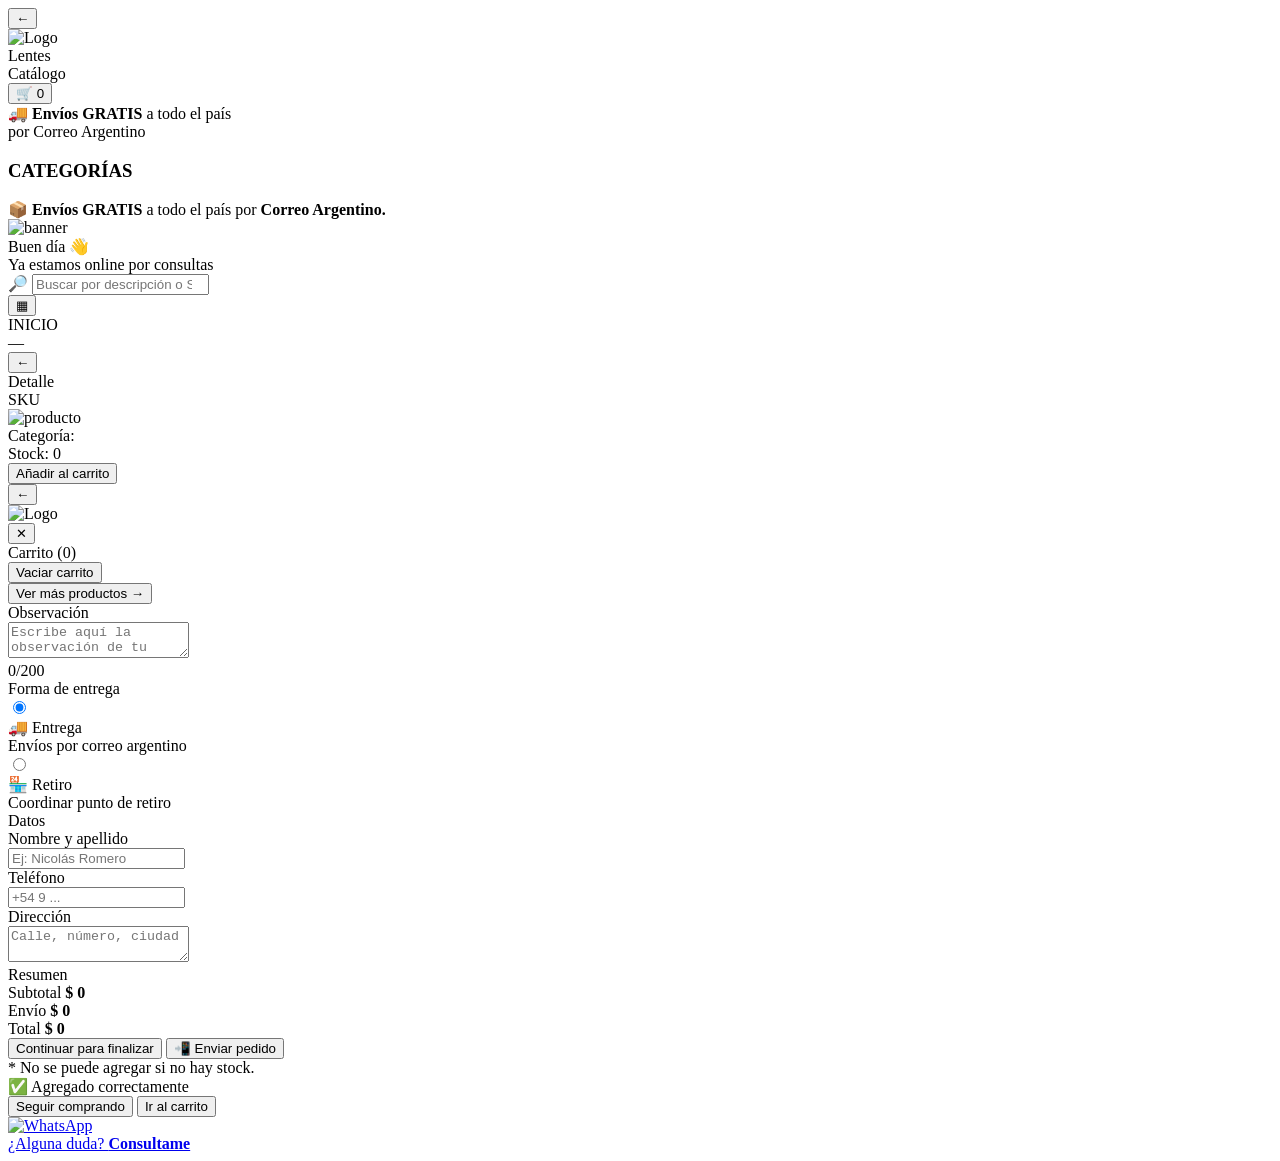
==== index.html @ fdeb0d4d "Update index.html" ====
<!doctype html>
<html lang="es">
<head>
  <meta charset="utf-8" />
  <meta name="viewport" content="width=device-width, initial-scale=1" />
  <title>Nico Romero Lentes</title>
  <link rel="icon" type="image/x-icon" href="/static/favicon.ico?v=1">
  <link rel="stylesheet" href="/static/styles.css" />
</head>
<body>
  <header class="topbar">
    <button class="icon-btn" id="btnBackTop" type="button" title="Volver" aria-label="Volver">←</button>

    <div class="brand">
      <div class="brand-logo">
	  <img src="/static/logo_NR.png" alt="Logo" class="brand-img">
	  </div>											  
      <div class="brand-text">
        <div class="brand-title">Lentes</div>
        <div class="brand-sub">Catálogo</div>
      </div>
    </div>

    <button class="icon-btn cart-btn" id="btnOpenCart" type="button" title="Carrito" aria-label="Carrito">
      🛒
      <span class="badge" id="cartBadge">0</span>
    </button>
  </header>

  <div class="layout">
    <aside class="sidebar" id="sidebar">
        <section class="card ship-card">
		<div class="ship-text">
		🚚 <b>Envíos GRATIS</b> a todo el país<br>
		por Correo Argentino
	</div>
	</section>
      <section class="card">
        <h3>CATEGORÍAS</h3>
        <div class="cat-vertical" id="catVertical"></div>
      </section>
    </aside>

    <main class="main">
      	<!--inicio sacar contacto>-->
      <section class="mobile-info" id="mobileInfo">
  <div class="mobile-info-card ship-mobile">
        <div class="mi-row">
  📦 <b>Envíos GRATIS</b> a todo el país por <b>Correo Argentino.</b>
		</div>
	  </div>
		</section>

      <section class="hero">
        <img
          class="hero-img"
          src="/static/hero.png"
          alt="banner"
        />
        <div class="hero-overlay">
          <div class="hero-title">Buen día 👋</div>
          <div class="hero-sub">Ya estamos online por consultas</div>
        </div>
      </section>

      <section class="controls">
        <div class="controls-row">
          <div class="search">
            <span class="search-ico">🔎</span>
            <input id="q" type="search" placeholder="Buscar por descripción o SKU..." />
          </div>

          <button class="icon-btn" id="btnToggleView" type="button" title="Cambiar vista" aria-label="Cambiar vista">
            <span id="viewIcon">▦</span>
          </button>
        </div>

        <div class="chips" id="chips"></div>
      </section>

      <section class="products">
        <div class="section-head">
          <div class="section-title" id="sectionTitle">INICIO</div>
          <div class="muted" id="meta">—</div>
        </div>

        <div id="grid" class="grid"></div>
        <div id="list" class="list hidden"></div>
      </section>
    </main>
  </div>

  <div class="backdrop hidden" id="backdrop"></div>
  <div class="pmodal hidden" id="pmodal" aria-hidden="true">
    <div class="pmodal-card">
      <div class="pmodal-head">
        <button class="btn ghost" id="pmClose" type="button">←</button>
        <div class="pmodal-head-mid">
          <div class="pmodal-title" id="pmTitle">Detalle</div>
          <div class="pmodal-sub" id="pmSub">SKU</div>
        </div>
        <div style="width:44px;"></div>
      </div>

      <div class="pmodal-body">
        <div class="pm-gallery">
          <div class="pm-main">
            <img id="pmImg" alt="producto" />
          </div>
          <div class="pm-thumbs" id="pmThumbs"></div>
        </div>

        <div class="pm-info">
          <div class="pm-line">
		  <span class="k">Categoría:</span>
		  <span id="pmCat"></span>
		  </div>
          <div class="pm-desc" id="pmDesc"></div>
          <div class="pm-tech-line" id="pmTech" style="display:none;">
  			<span id="pmTechText"></span>
		   </div>
          <div class="pm-row">
            <span class="pill" id="pmStockPill">Stock: 0</span>
            <span class="price" id="pmPrice"></span>
          </div>

          <button class="btn" id="pmAdd" type="button">Añadir al carrito</button>
		  <button class="wa-consult" id="pmConsult" type="button" style=display:none>
			<img src="/static/whatsapp.png" alt="WhatsApp" class="wa-btn-icon">
			Consultar por este lente
			</button>			  
          <div class="muted" id="pmHint"></div>
        </div>
      </div>
    </div>
  </div>

  <aside class="cart-drawer" id="cartDrawer" aria-hidden="true">
    <div class="cart-head">
      <button class="btn ghost" id="cartBack" type="button" aria-label="Volver">←</button>
      <div class="cart-head-mid">
        <div class="cart-logo">
			<img src="/static/logo_NR.png" alt="Logo" class="brand-img">
		</div>
      </div>
      <button class="btn ghost" id="cartClose" type="button" aria-label="Cerrar">✕</button>
    </div>

    <div class="step step-active" id="stepCart">
      <div class="cart-title-row">
        <div class="cart-title" id="cartTitle">Carrito (0)</div>
        <button class="link" id="btnClearCart" type="button">Vaciar carrito</button>
      </div>

      <div id="cartItems"></div>

      <div class="cart-links">
        <button class="link" id="btnMoreProducts" type="button">Ver más productos →</button>
      </div>

      <div class="cart-block">
        <div class="block-title">Observación</div>
        <textarea id="cartNote" maxlength="200" placeholder="Escribe aquí la observación de tu pedido"></textarea>
        <div class="note-count"><span id="noteCount">0</span>/200</div>
      </div>

      <div class="cart-block">
        <div class="block-title">Forma de entrega</div>

        <label class="radio active" id="optDelivery">
          <input type="radio" name="delivery" checked />
          <div>
            <div class="radio-title">🚚 Entrega</div>
            <div class="muted">Envíos por correo argentino</div>
          </div>
        </label>

        <label class="radio" id="optPickup">
          <input type="radio" name="delivery" />
          <div>
            <div class="radio-title">🏪 Retiro</div>
            <div class="muted">Coordinar punto de retiro</div>
          </div>
        </label>
      </div>
    </div>

    <div class="step" id="stepData">
      <div class="data-title">Datos</div>

      <div class="cart-block">
        <div class="block-title">Nombre y apellido</div>
        <input id="custName" type="text" placeholder="Ej: Nicolás Romero" />
        <div class="field-err" id="errName"></div>
      </div>

      <div class="cart-block">
        <div class="block-title">Teléfono</div>
        <input id="custPhone" type="text" placeholder="+54 9 ..." />
        <div class="field-err" id="errPhone"></div>
      </div>

      <div class="cart-block" id="addrBlock">
        <div class="block-title">Dirección</div>
        <textarea id="custAddress" placeholder="Calle, número, ciudad"></textarea>
        <div class="field-err" id="errAddress"></div>
      </div>

   <!--   <div class="cart-block">
        <div class="block-title">Método de pago</div>
        <label class="radio active" id="optPayOther">
          <input type="radio" name="pay" checked />
          <div>
            <div class="radio-title">💳 Otros</div>
            <div class="muted">Se coordina por WhatsApp</div>
          </div>
        </label>
      </div>-->

      <div class="cart-block">
        <div class="block-title">Resumen</div>
        <div id="checkoutSummary"></div>
      </div>
    </div>

    <div class="cart-footer">
      <div class="total-row">
		<span>Subtotal</span>
		<strong id="cartSubtotal">$ 0</strong>
		</div>

	<div class="total-row muted">
    <span>Envío</span>
    <strong id="cartShipping">$ 0</strong>
	</div>

	<div class="total-row">
    <span>Total</span>
    <strong id="cartTotal">$ 0</strong>
	</div>

      <button class="btn" id="btnContinue" type="button">Continuar para finalizar</button>
      <button class="btn" id="btnSend" type="button">📲 Enviar pedido</button>

      <div class="muted small">* No se puede agregar si no hay stock.</div>
    </div>
  </aside>
  <!-- inicio pop up confirma -->
<div id="addPopBackdrop" class="ap-backdrop hidden"></div>

<div id="addPop" class="ap-pop hidden" role="dialog" aria-modal="true" aria-labelledby="apTitle">
  <div class="ap-card">
    <div class="ap-title" id="apTitle">✅ Agregado correctamente</div>
    <div class="ap-sub" id="apSub"></div>

    <div class="ap-actions">
      <button id="apContinue" class="btn ap-ghost" type="button">Seguir comprando</button>
      <button id="apGoCart" class="btn ap-primary" type="button">Ir al carrito</button>
    </div>
  </div>
</div>
  <!-- fin pop up confirma -->
	    <!-- inicio what flotante -->
<a id="waFloat" class="wa-float" href="#" target="_blank" rel="noopener">
  <img src="/static/whatsappf.png" alt="WhatsApp">
  <div class="wa-bubble">¿Alguna duda? <b>Consultame</b></div>
</a>
<!-- fin what flotante -->
  <script src="/static/app.js"></script>
</body>
</html>
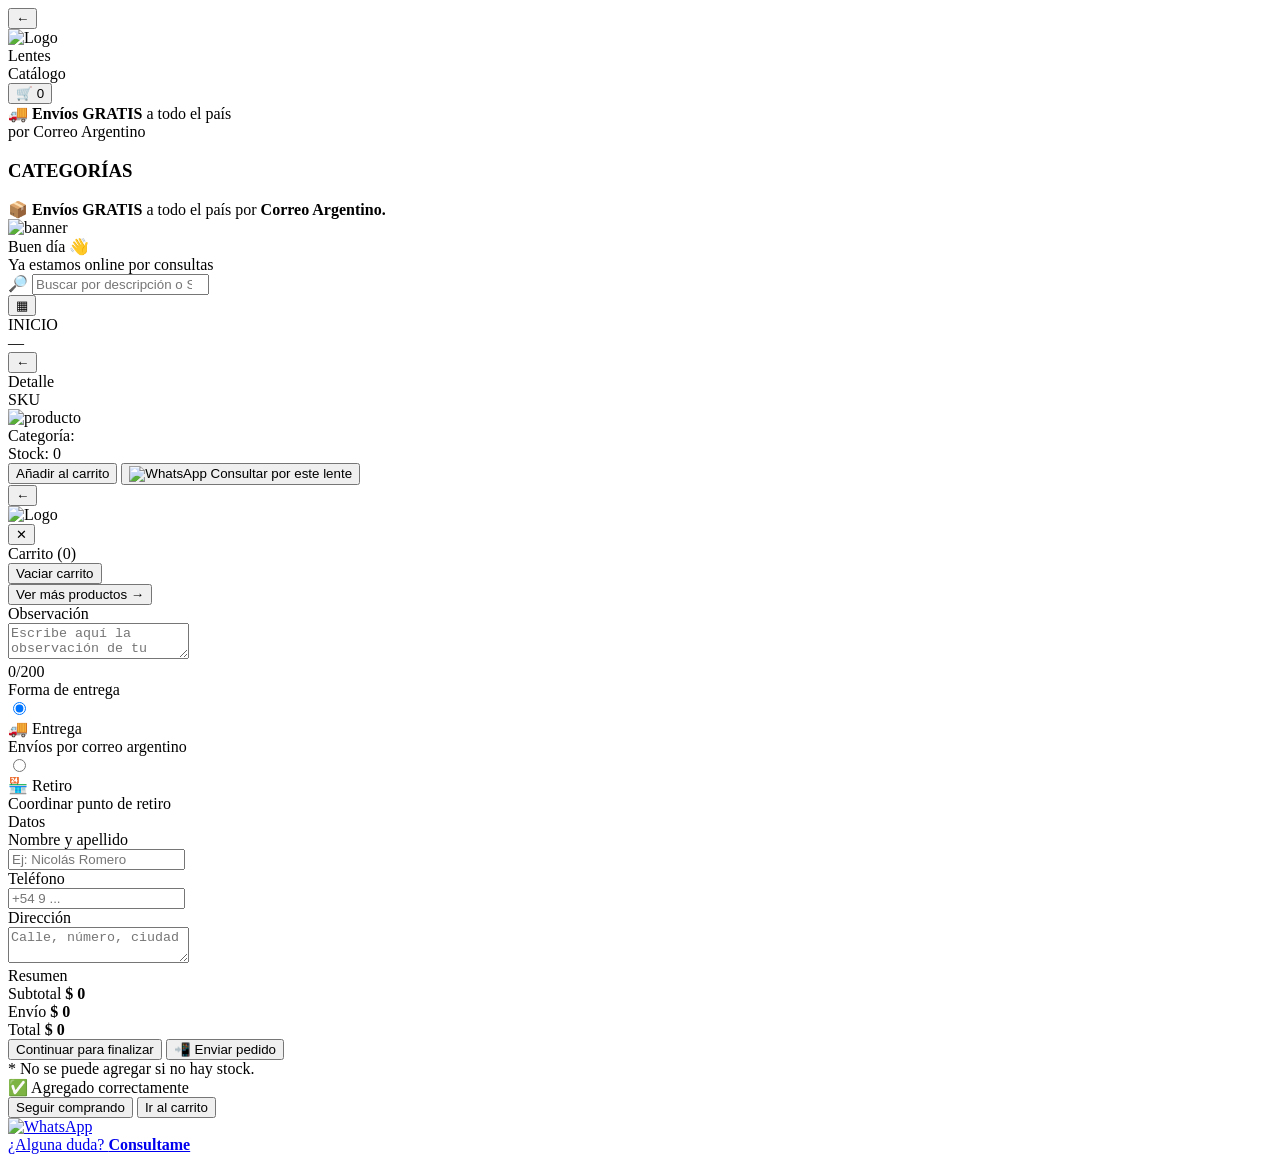
==== commit ed96f85f: "Update index.html" ====
--- a/index.html
+++ b/index.html
@@ -3,7 +3,7 @@
 <head>
   <meta charset="utf-8" />
   <meta name="viewport" content="width=device-width, initial-scale=1" />
-  <title>Nico Romero Lentes</title>
+  <title>LentesNico</title>
   <link rel="icon" type="image/x-icon" href="/static/favicon.ico?v=1">
   <link rel="stylesheet" href="/static/styles.css" />
 </head>
@@ -125,7 +125,7 @@
           </div>
 
           <button class="btn" id="pmAdd" type="button">Añadir al carrito</button>
-		  <button class="wa-consult" id="pmConsult" type="button" style=display:none>
+		  <button class="wa-consult" id="pmConsult" type="button">
 			<img src="/static/whatsapp.png" alt="WhatsApp" class="wa-btn-icon">
 			Consultar por este lente
 			</button>			  
@@ -261,8 +261,8 @@
 </div>
   <!-- fin pop up confirma -->
 	    <!-- inicio what flotante -->
-<a id="waFloat" class="wa-float" href="#" target="_blank" rel="noopener">
-  <img src="/static/whatsappf.png" alt="WhatsApp">
+<a class="wa-float" href="https://wa.me/5493512070090?text=Hola%20Nico%20quiero%20hacerte%20una%20consulta%20sobre%20los%20lentes%20rayban" target="_blank" rel="noopener"">
+  <img src="/static/whatsappf.png" alt="WhatsApp" />
   <div class="wa-bubble">¿Alguna duda? <b>Consultame</b></div>
 </a>
 <!-- fin what flotante -->
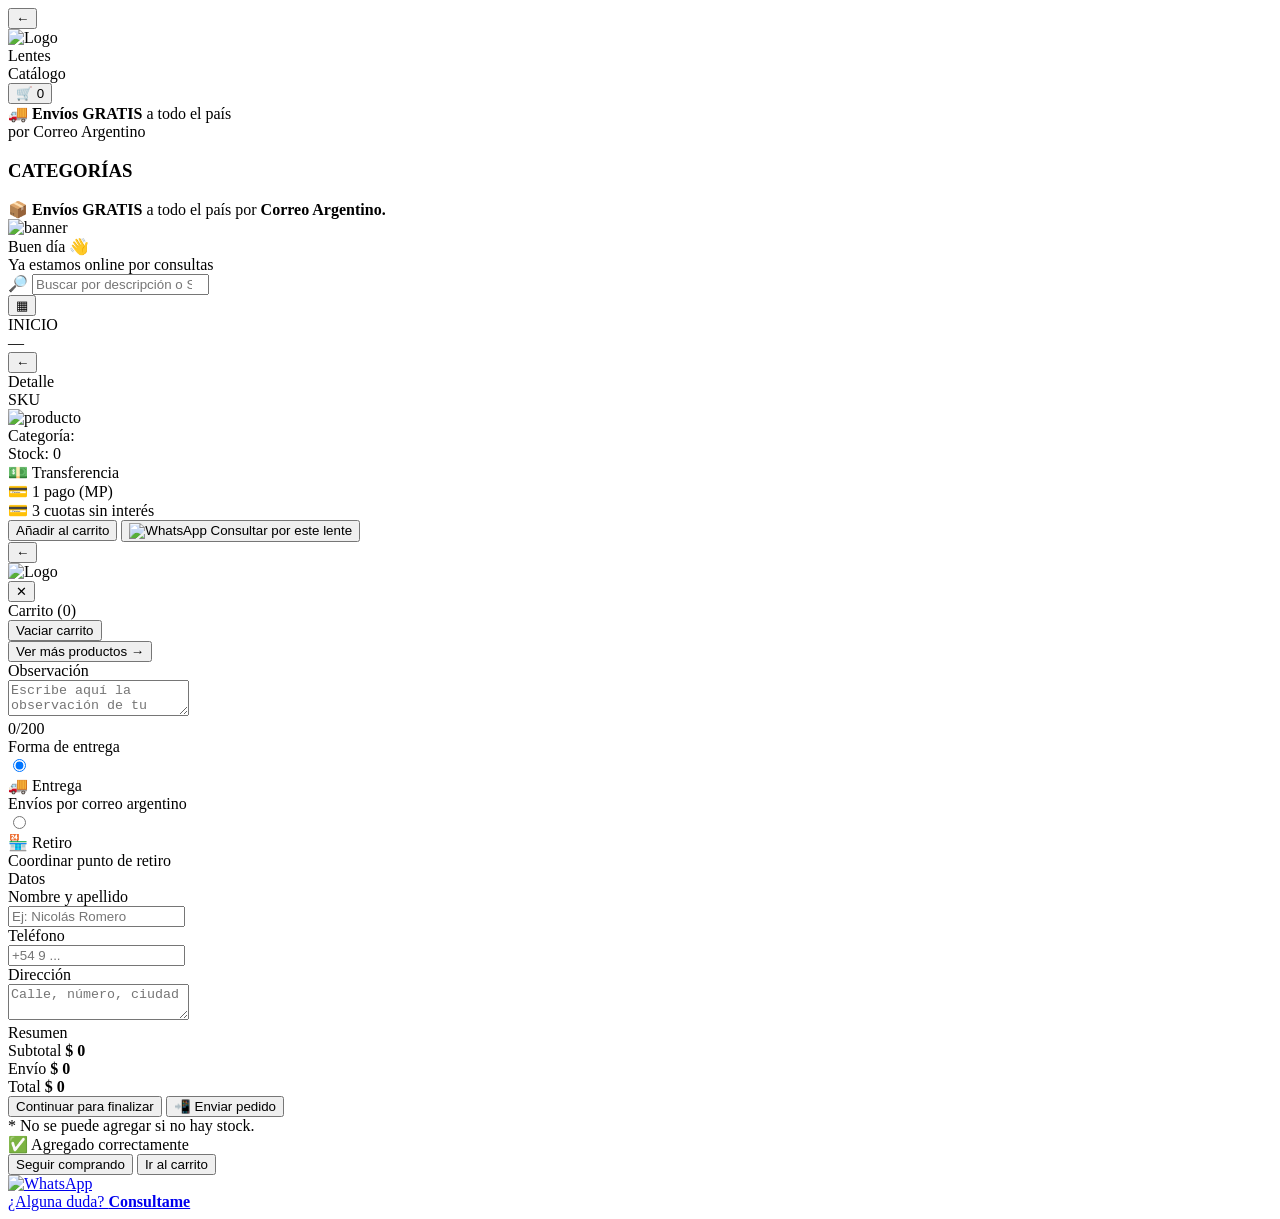
==== commit a3ad7344: "Update index.html" ====
--- a/index.html
+++ b/index.html
@@ -123,10 +123,24 @@
             <span class="pill" id="pmStockPill">Stock: 0</span>
             <span class="price" id="pmPrice"></span>
           </div>
+			<div class="pm-paybreak" id="pmPayBreak">
+  			<div class="pm-line">
+    		<span>💵 Transferencia</span>
+    		<b id="pmPriceTransfer"></b>
+  			</div>
+  			<div class="pm-line">
+    		<span>💳 1 pago (MP)</span>
+    		<b id="pmPrice1p"></b>
+  			</div>
+  			<div class="pm-line">
+    		<span>💳 3 cuotas sin interés</span>
+    		<b id="pmPrice3p"></b>
+  </div>
+</div>
 
           <button class="btn" id="pmAdd" type="button">Añadir al carrito</button>
 		  <button class="wa-consult" id="pmConsult" type="button">
-			<img src="/static/whatsapp.png" alt="WhatsApp" class="wa-btn-icon">
+			<img src="/static/whatsappf.png" alt="WhatsApp" class="wa-btn-icon">
 			Consultar por este lente
 			</button>			  
           <div class="muted" id="pmHint"></div>
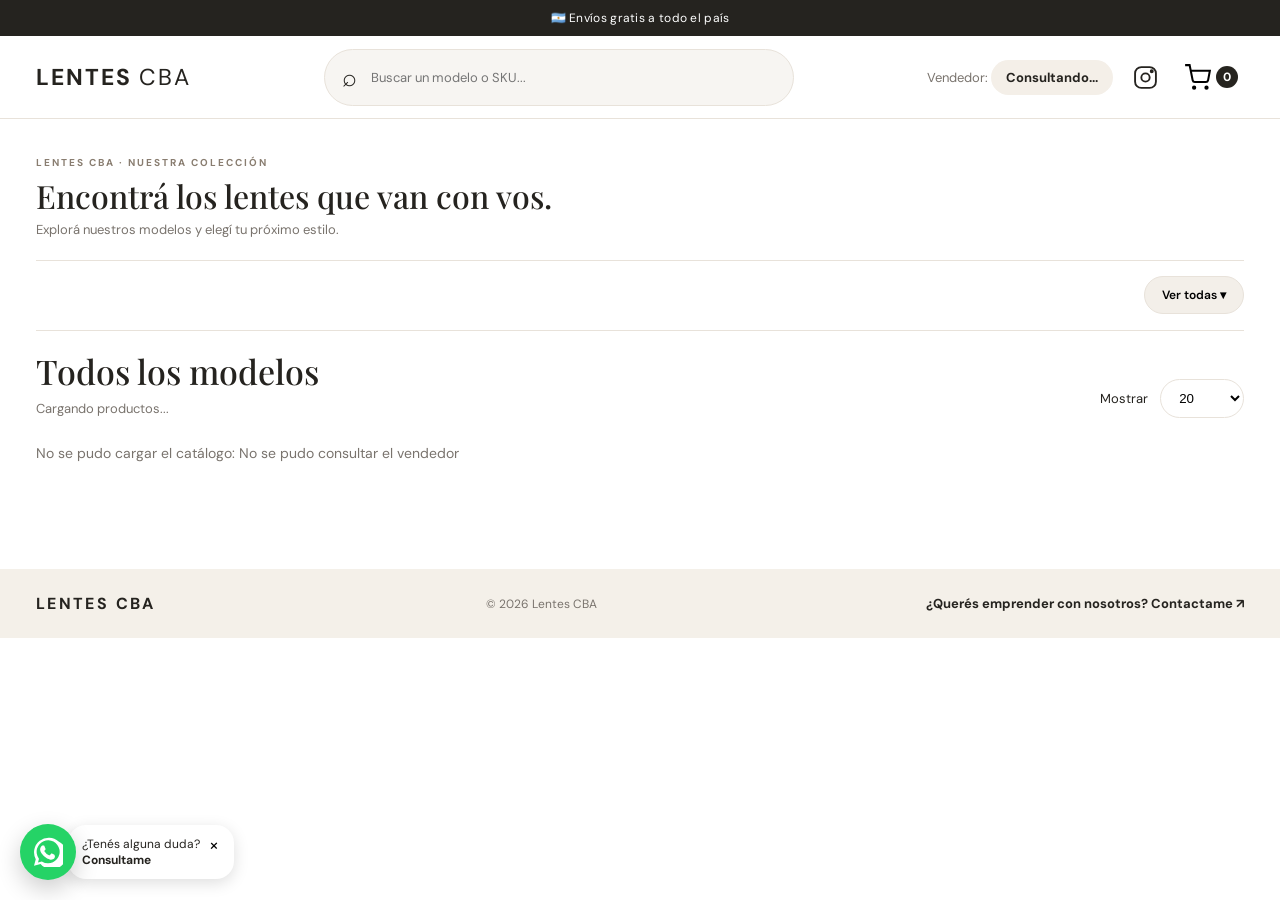
==== commit 67214024: "catalogo2" ====
--- a/index.html
+++ b/index.html
@@ -1,285 +1,13 @@
-<!doctype html>
-<html lang="es">
-<head>
-  <meta charset="utf-8" />
-  <meta name="viewport" content="width=device-width, initial-scale=1" />
-  <title>LentesNico</title>
-  <link rel="icon" type="image/x-icon" href="/static/favicon.ico?v=1">
-  <link rel="stylesheet" href="/static/styles.css" />
-</head>
-<body>
-  <header class="topbar">
-    <button class="icon-btn" id="btnBackTop" type="button" title="Volver" aria-label="Volver">←</button>
-
-    <div class="brand">
-      <div class="brand-logo">
-	  <img src="/static/logo_NR.png" alt="Logo" class="brand-img">
-	  </div>											  
-      <div class="brand-text">
-        <div class="brand-title">Lentes</div>
-        <div class="brand-sub">Catálogo</div>
-      </div>
-    </div>
-
-    <button class="icon-btn cart-btn" id="btnOpenCart" type="button" title="Carrito" aria-label="Carrito">
-      🛒
-      <span class="badge" id="cartBadge">0</span>
-    </button>
-  </header>
-
-  <div class="layout">
-    <aside class="sidebar" id="sidebar">
-        <section class="card ship-card">
-		<div class="ship-text">
-		🚚 <b>Envíos GRATIS</b> a todo el país<br>
-		por Correo Argentino
-	</div>
-	</section>
-      <section class="card">
-        <h3>CATEGORÍAS</h3>
-        <div class="cat-vertical" id="catVertical"></div>
-      </section>
-    </aside>
-
-    <main class="main">
-      	<!--inicio sacar contacto>-->
-      <section class="mobile-info" id="mobileInfo">
-  <div class="mobile-info-card ship-mobile">
-        <div class="mi-row">
-  📦 <b>Envíos GRATIS</b> a todo el país por <b>Correo Argentino.</b>
-		</div>
-	  </div>
-		</section>
-
-      <section class="hero">
-        <img
-          class="hero-img"
-          src="/static/hero.png"
-          alt="banner"
-        />
-        <div class="hero-overlay">
-          <div class="hero-title">Buen día 👋</div>
-          <div class="hero-sub">Ya estamos online por consultas</div>
-        </div>
-      </section>
-
-      <section class="controls">
-        <div class="controls-row">
-          <div class="search">
-            <span class="search-ico">🔎</span>
-            <input id="q" type="search" placeholder="Buscar por descripción o SKU..." />
-          </div>
-
-          <button class="icon-btn" id="btnToggleView" type="button" title="Cambiar vista" aria-label="Cambiar vista">
-            <span id="viewIcon">▦</span>
-          </button>
-        </div>
-
-        <div class="chips" id="chips"></div>
-      </section>
-
-      <section class="products">
-        <div class="section-head">
-          <div class="section-title" id="sectionTitle">INICIO</div>
-          <div class="muted" id="meta">—</div>
-        </div>
-
-        <div id="grid" class="grid"></div>
-        <div id="list" class="list hidden"></div>
-      </section>
-    </main>
-  </div>
-
-  <div class="backdrop hidden" id="backdrop"></div>
-  <div class="pmodal hidden" id="pmodal" aria-hidden="true">
-    <div class="pmodal-card">
-      <div class="pmodal-head">
-        <button class="btn ghost" id="pmClose" type="button">←</button>
-        <div class="pmodal-head-mid">
-          <div class="pmodal-title" id="pmTitle">Detalle</div>
-          <div class="pmodal-sub" id="pmSub">SKU</div>
-        </div>
-        <div style="width:44px;"></div>
-      </div>
-
-      <div class="pmodal-body">
-        <div class="pm-gallery">
-          <div class="pm-main">
-            <img id="pmImg" alt="producto" />
-          </div>
-          <div class="pm-thumbs" id="pmThumbs"></div>
-        </div>
-
-        <div class="pm-info">
-          <div class="pm-line">
-		  <span class="k">Categoría:</span>
-		  <span id="pmCat"></span>
-		  </div>
-          <div class="pm-desc" id="pmDesc"></div>
-          <div class="pm-tech-line" id="pmTech" style="display:none;">
-  			<span id="pmTechText"></span>
-		   </div>
-          <div class="pm-row">
-            <span class="pill" id="pmStockPill">Stock: 0</span>
-            <span class="price" id="pmPrice"></span>
-          </div>
-			<div class="pm-paybreak" id="pmPayBreak">
-  			<div class="pm-line">
-    		<span>💵 Transferencia</span>
-    		<b id="pmPriceTransfer"></b>
-  			</div>
-  			<div class="pm-line">
-    		<span>💳 1 pago (MP)</span>
-    		<b id="pmPrice1p"></b>
-  			</div>
-  			<div class="pm-line">
-    		<span>💳 3 cuotas sin interés</span>
-    		<b id="pmPrice3p"></b>
-  </div>
-</div>
-
-          <button class="btn" id="pmAdd" type="button">Añadir al carrito</button>
-		  <button class="wa-consult" id="pmConsult" type="button">
-			<img src="/static/whatsappf.png" alt="WhatsApp" class="wa-btn-icon">
-			Consultar por este lente
-			</button>			  
-          <div class="muted" id="pmHint"></div>
-        </div>
-      </div>
-    </div>
-  </div>
-
-  <aside class="cart-drawer" id="cartDrawer" aria-hidden="true">
-    <div class="cart-head">
-      <button class="btn ghost" id="cartBack" type="button" aria-label="Volver">←</button>
-      <div class="cart-head-mid">
-        <div class="cart-logo">
-			<img src="/static/logo_NR.png" alt="Logo" class="brand-img">
-		</div>
-      </div>
-      <button class="btn ghost" id="cartClose" type="button" aria-label="Cerrar">✕</button>
-    </div>
-
-    <div class="step step-active" id="stepCart">
-      <div class="cart-title-row">
-        <div class="cart-title" id="cartTitle">Carrito (0)</div>
-        <button class="link" id="btnClearCart" type="button">Vaciar carrito</button>
-      </div>
-
-      <div id="cartItems"></div>
-
-      <div class="cart-links">
-        <button class="link" id="btnMoreProducts" type="button">Ver más productos →</button>
-      </div>
-
-      <div class="cart-block">
-        <div class="block-title">Observación</div>
-        <textarea id="cartNote" maxlength="200" placeholder="Escribe aquí la observación de tu pedido"></textarea>
-        <div class="note-count"><span id="noteCount">0</span>/200</div>
-      </div>
-
-      <div class="cart-block">
-        <div class="block-title">Forma de entrega</div>
-
-        <label class="radio active" id="optDelivery">
-          <input type="radio" name="delivery" checked />
-          <div>
-            <div class="radio-title">🚚 Entrega</div>
-            <div class="muted">Envíos por correo argentino</div>
-          </div>
-        </label>
-
-        <label class="radio" id="optPickup">
-          <input type="radio" name="delivery" />
-          <div>
-            <div class="radio-title">🏪 Retiro</div>
-            <div class="muted">Coordinar punto de retiro</div>
-          </div>
-        </label>
-      </div>
-    </div>
-
-    <div class="step" id="stepData">
-      <div class="data-title">Datos</div>
-
-      <div class="cart-block">
-        <div class="block-title">Nombre y apellido</div>
-        <input id="custName" type="text" placeholder="Ej: Nicolás Romero" />
-        <div class="field-err" id="errName"></div>
-      </div>
-
-      <div class="cart-block">
-        <div class="block-title">Teléfono</div>
-        <input id="custPhone" type="text" placeholder="+54 9 ..." />
-        <div class="field-err" id="errPhone"></div>
-      </div>
-
-      <div class="cart-block" id="addrBlock">
-        <div class="block-title">Dirección</div>
-        <textarea id="custAddress" placeholder="Calle, número, ciudad"></textarea>
-        <div class="field-err" id="errAddress"></div>
-      </div>
-
-   <!--   <div class="cart-block">
-        <div class="block-title">Método de pago</div>
-        <label class="radio active" id="optPayOther">
-          <input type="radio" name="pay" checked />
-          <div>
-            <div class="radio-title">💳 Otros</div>
-            <div class="muted">Se coordina por WhatsApp</div>
-          </div>
-        </label>
-      </div>-->
-
-      <div class="cart-block">
-        <div class="block-title">Resumen</div>
-        <div id="checkoutSummary"></div>
-      </div>
-    </div>
-
-    <div class="cart-footer">
-      <div class="total-row">
-		<span>Subtotal</span>
-		<strong id="cartSubtotal">$ 0</strong>
-		</div>
-
-	<div class="total-row muted">
-    <span>Envío</span>
-    <strong id="cartShipping">$ 0</strong>
-	</div>
-
-	<div class="total-row">
-    <span>Total</span>
-    <strong id="cartTotal">$ 0</strong>
-	</div>
-
-      <button class="btn" id="btnContinue" type="button">Continuar para finalizar</button>
-      <button class="btn" id="btnSend" type="button">📲 Enviar pedido</button>
-
-      <div class="muted small">* No se puede agregar si no hay stock.</div>
-    </div>
-  </aside>
-  <!-- inicio pop up confirma -->
-<div id="addPopBackdrop" class="ap-backdrop hidden"></div>
-
-<div id="addPop" class="ap-pop hidden" role="dialog" aria-modal="true" aria-labelledby="apTitle">
-  <div class="ap-card">
-    <div class="ap-title" id="apTitle">✅ Agregado correctamente</div>
-    <div class="ap-sub" id="apSub"></div>
-
-    <div class="ap-actions">
-      <button id="apContinue" class="btn ap-ghost" type="button">Seguir comprando</button>
-      <button id="apGoCart" class="btn ap-primary" type="button">Ir al carrito</button>
-    </div>
-  </div>
-</div>
-  <!-- fin pop up confirma -->
-	    <!-- inicio what flotante -->
-<a class="wa-float" href="https://wa.me/5493512070090?text=Hola%20Nico%20quiero%20hacerte%20una%20consulta%20sobre%20los%20lentes%20rayban" target="_blank" rel="noopener"">
-  <img src="/static/whatsappf.png" alt="WhatsApp" />
-  <div class="wa-bubble">¿Alguna duda? <b>Consultame</b></div>
-</a>
-<!-- fin what flotante -->
-  <script src="/static/app.js"></script>
-</body>
-</html>
+<!doctype html><html lang="es"><head><meta charset="utf-8"><meta name="viewport" content="width=device-width,initial-scale=1"><title>Lentes CBA · Colección</title><link rel="stylesheet" href="./styles.css?v=4.2.0"></head><body>
+<div class="announcement"><div class="announcement-message" aria-live="off"><span id="announcementText">🇦🇷 Envíos gratis a todo el país</span></div></div>
+<header class="header"><a class="brand" href="#inicio">LENTES <span>CBA</span></a><div class="search"><span>⌕</span><input id="search" type="search" placeholder="Buscar un modelo o SKU..." aria-label="Buscar productos"></div><nav class="header-actions"><span class="seller-label" id="sellerLabel">Vendedor: <strong>Consultando...</strong></span><a href="https://www.instagram.com/lentescba.ok/" target="_blank" rel="noopener" aria-label="Instagram"><svg width="25" height="25" viewBox="0 0 24 24" fill="none" stroke="currentColor" stroke-width="1.8" aria-hidden="true"><rect x="2" y="2" width="20" height="20" rx="6"/><circle cx="12" cy="12" r="4"/><circle cx="18" cy="6" r="1" fill="currentColor"/></svg></a><button id="openCart" class="cart-icon" aria-label="Abrir carrito"><svg width="27" height="27" viewBox="0 0 24 24" fill="none" stroke="currentColor" stroke-width="1.8" aria-hidden="true"><circle cx="9" cy="21" r="1"/><circle cx="20" cy="21" r="1"/><path d="M1 1h4l2.7 13.4a2 2 0 0 0 2 1.6h9.7a2 2 0 0 0 2-1.6L23 6H6"/></svg> <b id="cartCount">0</b></button></nav></header>
+<main id="inicio"><section class="intro"><span class="eyebrow">LENTES CBA · NUESTRA COLECCIÓN</span><h1>Encontrá los lentes que van con vos.</h1><p>Explorá nuestros modelos y elegí tu próximo estilo.</p></section>
+<section class="catalog" id="catalogo"><div class="catalog-top"><div><h2 id="categoryTitle">Todos los modelos</h2><span id="resultCount" class="result-count">Cargando productos...</span></div><div class="catalog-controls"><label for="pageSize">Mostrar</label><select id="pageSize"><option value="20">20</option><option value="40">40</option><option value="60">60</option><option value="100">100</option></select></div></div>
+<div class="category-bar"><div id="chips" class="chips" aria-label="Categorías"></div><button id="allCategories" class="all-categories">Ver todas ▾</button></div>
+<div id="categoryPanel" class="category-panel" hidden><div class="panel-head"><strong>Elegí una categoría</strong><button id="closeCategories" aria-label="Cerrar">✕</button></div><div id="categoryList" class="category-list"></div></div>
+<div id="message" class="message" role="status"></div><div id="products" class="products"></div><nav id="pagination" class="pagination" aria-label="Páginas del catálogo"></nav></section></main>
+<footer><strong>LENTES CBA</strong><span>© 2026 Lentes CBA</span><a id="entrepreneur" href="#" target="_blank" rel="noopener">¿Querés emprender con nosotros? Contactame ↗</a></footer>
+<div class="wa-widget"><a id="whatsapp" class="whatsapp" href="#" target="_blank" rel="noopener" aria-label="Consultar por WhatsApp"><svg width="30" height="30" viewBox="0 0 24 24" fill="currentColor" aria-hidden="true"><path d="M20.5 3.5A11.8 11.8 0 0 0 2.2 17.8L.8 23l5.3-1.4A11.8 11.8 0 1 0 20.5 3.5ZM12 21a9.1 9.1 0 0 1-4.6-1.2l-.3-.2-3.1.8.8-3-.2-.3a9.2 9.2 0 1 1 7.4 3.9Zm5.1-6.8c-.3-.2-1.7-.9-2-1-.3-.1-.5-.2-.7.2s-.8 1-.9 1.1c-.2.2-.4.2-.7.1a7.5 7.5 0 0 1-3.7-3.2c-.3-.5.3-.5.9-1.5.1-.2.1-.4 0-.6l-.9-2.1c-.2-.5-.4-.4-.7-.4h-.6c-.2 0-.6.1-.9.4s-1.2 1.2-1.2 2.8 1.2 3.1 1.4 3.3a10.7 10.7 0 0 0 4.2 3.8c2.8 1.2 3.4 1.1 4 .9.6-.1 1.7-.7 2-1.4.3-.7.3-1.3.2-1.4Z"/></svg></a><div class="wa-bubble" id="waBubble">¿Tenés alguna duda?<br><strong>Consultame</strong><button id="waDismiss" aria-label="Cerrar mensaje">×</button></div></div>
+<div id="overlay" class="overlay" hidden></div><aside id="drawer" class="drawer" aria-label="Carrito" aria-hidden="true"><div class="drawer-head"><h2>Tu carrito <span id="drawerCount"></span></h2><button id="closeCart" aria-label="Cerrar carrito">✕</button></div><div id="cartItems" class="cart-items"></div><div class="drawer-bottom"><div class="subtotal">Subtotal <strong id="subtotal">$ 0</strong></div><small>Envío gratis · Coordinamos la compra por WhatsApp</small><button id="checkout" class="primary full">Enviar pedido por WhatsApp ↗</button></div></aside>
+<dialog id="detail"><button class="detail-close" id="closeDetail" aria-label="Cerrar">✕</button><div id="detailContent"></div></dialog>
+<script src="./app.js?v=4.2.0"></script></body></html>
--- a/styles.css
+++ b/styles.css
@@ -0,0 +1,118 @@
+@import url('https://fonts.googleapis.com/css2?family=DM+Sans:wght@400;500;600;700&family=Playfair+Display:ital,wght@0,500;0,600;1,500&display=swap');
+:root{--ink:#25231f;--muted:#79736d;--sand:#f4efe8;--line:#e8e2da;--paper:#fff;--accent:#292722}*{box-sizing:border-box}html{scroll-behavior:smooth}body{margin:0;color:var(--ink);background:#fff;font-family:'DM Sans',sans-serif}button,input{font:inherit}button{cursor:pointer}a{color:inherit;text-decoration:none}.announcement{text-align:center;background:#25231f;color:white;padding:9px 12px;font-size:12px;letter-spacing:.025em}.header{height:83px;display:flex;align-items:center;justify-content:space-between;gap:32px;padding:0 max(5%,calc((100vw - 1360px)/2));border-bottom:1px solid var(--line);background:white}.brand{font-size:23px;font-weight:700;letter-spacing:.09em;white-space:nowrap}.brand span{font-weight:400}.search{max-width:470px;flex:1;display:flex;align-items:center;gap:12px;background:#f7f5f2;border:1px solid var(--line);padding:11px 17px;border-radius:99px}.search span{font-size:25px}.search input{width:100%;border:0;outline:0;background:transparent;font-size:13px}.header-actions{display:flex;align-items:center;gap:27px;font-size:13px}.header-actions a{white-space:nowrap}.cart-icon{border:0;background:none;font-size:25px;display:flex;gap:5px;align-items:center}.cart-icon b{font-size:12px;background:#26241f;color:white;border-radius:99px;padding:3px 7px}main{max-width:1360px;margin:auto;padding:30px 4.5% 75px}.hero{min-height:390px;display:grid;grid-template-columns:1fr 1.1fr;overflow:hidden;background:#eee8df;border-radius:14px}.hero-copy{padding:62px 9%;display:flex;align-items:flex-start;flex-direction:column;justify-content:center}.eyebrow{font-size:11px;font-weight:700;letter-spacing:.2em;color:#897d70}.hero h1{font-family:'Playfair Display',serif;font-size:clamp(44px,5vw,75px);line-height:1.03;font-weight:500;margin:19px 0}.hero h1 em{font-weight:500}.hero p{max-width:360px;color:#6d675f;font-size:15px;line-height:1.7;margin:0 0 27px}.primary{border:0;background:#25231f;color:white;border-radius:7px;padding:14px 22px;font-size:13px;font-weight:700;display:inline-block}.hero-photo{min-height:390px}.hero-photo img{width:100%;height:100%;object-fit:cover;display:block}.benefits{display:flex;justify-content:space-around;gap:12px;flex-wrap:wrap;border-bottom:1px solid var(--line);padding:23px 8px;font-size:12px;color:#645e57}.catalog{padding-top:65px}.catalog-top{display:flex;align-items:end;justify-content:space-between;gap:16px}.catalog h2{font-family:'Playfair Display',serif;font-size:38px;font-weight:500;margin:8px 0 0}.result-count{color:var(--muted);font-size:13px}.category-bar{display:flex;align-items:center;gap:12px;margin:28px 0 30px}.chips{display:flex;gap:9px;overflow-x:auto;scrollbar-width:thin;flex:1;padding-bottom:8px}.chip,.all-categories{border:1px solid var(--line);background:#fff;border-radius:99px;padding:10px 17px;white-space:nowrap;font-size:12px;font-weight:600}.chip.active{background:#25231f;color:white;border-color:#25231f}.all-categories{background:#f3efe9}.category-panel{border:1px solid var(--line);border-radius:12px;padding:22px;margin:-13px 0 28px;box-shadow:0 14px 30px #0000000b}.panel-head{display:flex;justify-content:space-between}.panel-head button,.drawer-head button,.detail-close{border:0;background:none;font-size:22px}.category-list{display:grid;grid-template-columns:repeat(5,1fr);gap:8px;margin-top:18px}.category-list button{text-align:left;border:1px solid var(--line);border-radius:7px;padding:10px;background:#fff;font-size:12px}.category-list button:hover{background:var(--sand)}.products{display:grid;grid-template-columns:repeat(4,minmax(0,1fr));gap:26px 19px}.product{min-width:0}.photo{position:relative;background:#f7f5f2;border-radius:10px;aspect-ratio:1/.94;overflow:hidden;cursor:pointer}.photo img{width:100%;height:100%;object-fit:contain;mix-blend-mode:multiply}.stock-label{position:absolute;top:11px;left:11px;background:#fff;padding:6px 9px;border-radius:4px;font-size:10px}.product h3{font-size:13px;line-height:1.4;margin:13px 0 5px;min-height:36px}.product .category{font-size:11px;color:#958a7e;letter-spacing:.08em}.product .price{font-size:12px;color:#736d66;margin-top:8px}.actions{display:flex;gap:7px;margin-top:12px}.actions button{flex:1;border:1px solid #27251f;background:#27251f;color:#fff;padding:11px 5px;border-radius:6px;font-size:12px}.actions .secondary{background:#fff;color:#27251f}.message{color:var(--muted);font-size:14px;margin:12px 0}footer{background:#f4f0e9;padding:40px 6%;text-align:center}footer strong{letter-spacing:.15em}footer p{color:#777}footer a{font-size:13px;text-decoration:underline}.whatsapp{position:fixed;right:20px;bottom:20px;z-index:50;width:56px;height:56px;display:grid;place-items:center;border-radius:50%;background:#25d366;color:white;font-size:30px;box-shadow:0 9px 24px #0003}.overlay{position:fixed;inset:0;background:#0006;z-index:70}.drawer{position:fixed;right:0;top:0;bottom:0;z-index:80;width:min(440px,100vw);background:white;transform:translateX(101%);transition:transform .2s;display:flex;flex-direction:column}.drawer.open{transform:translateX(0)}.drawer-head{padding:18px 22px;display:flex;align-items:center;justify-content:space-between;border-bottom:1px solid var(--line)}.drawer-head h2{font-size:22px}.cart-items{flex:1;overflow:auto;padding:20px}.cart-item{display:grid;grid-template-columns:70px 1fr;gap:13px;border-bottom:1px solid var(--line);padding:13px 0}.cart-item img{width:70px;height:70px;object-fit:contain}.cart-item strong{font-size:12px}.cart-item p{font-size:12px;color:var(--muted)}.cart-item button{border:1px solid var(--line);background:white;border-radius:5px;padding:4px 10px}.drawer-bottom{padding:20px;border-top:1px solid var(--line)}.drawer-bottom small{display:block;color:var(--muted);margin:12px 0}.subtotal{display:flex;justify-content:space-between}.full{width:100%}dialog{border:0;border-radius:13px;width:min(820px,94vw);max-height:90vh;padding:25px;box-shadow:0 25px 80px #0005}dialog::backdrop{background:#0008}.detail-close{float:right}.detail-layout{display:grid;grid-template-columns:1fr 1fr;gap:24px;clear:both}.detail-layout img{width:100%;aspect-ratio:1;object-fit:contain;background:#f7f5f2}.detail-layout h2{font-family:'Playfair Display',serif}.detail-layout p{color:#777}.detail-layout .primary{margin-top:18px}@media(max-width:850px){.header{height:auto;min-height:68px;padding:12px 5%;gap:10px;flex-wrap:wrap}.brand{font-size:19px}.header-actions{margin-left:auto;gap:16px}.desktop{display:none}.search{order:3;flex-basis:100%;max-width:none}.hero{grid-template-columns:1fr 1fr;min-height:300px}.hero-copy{padding:25px}.hero-photo{min-height:300px}.products{grid-template-columns:repeat(3,1fr)}.category-list{grid-template-columns:repeat(3,1fr)}}@media(max-width:600px){main{padding:14px 14px 55px}.announcement{font-size:10px}.hero{grid-template-columns:1fr;min-height:0}.hero-copy{padding:29px 25px}.hero h1{font-size:43px;margin:10px 0}.hero p{font-size:13px;margin-bottom:16px}.hero-photo{min-height:165px;height:165px}.benefits{font-size:10px;padding:15px 0;gap:9px}.catalog{padding-top:38px}.catalog h2{font-size:29px}.catalog-top{align-items:end}.result-count{font-size:11px}.category-bar{margin:18px 0 22px;gap:6px}.chip,.all-categories{padding:9px 12px;font-size:11px}.products{grid-template-columns:repeat(2,minmax(0,1fr));gap:22px 10px}.product h3{font-size:12px}.photo{aspect-ratio:1}.actions{flex-direction:column}.actions button{padding:10px 5px}.category-list{grid-template-columns:repeat(2,1fr)}.detail-layout{grid-template-columns:1fr}.whatsapp{width:51px;height:51px}}
+
+/* V2.1: catálogo protagonista */
+.header{padding-inline:clamp(16px,2.8vw,48px)}
+main{max-width:none;padding:16px clamp(16px,2.8vw,48px) 65px}
+.intro{padding:15px 0 22px;border-bottom:1px solid var(--line)}
+.intro .eyebrow{font-size:10px}
+.intro h1{font:500 clamp(22px,2.5vw,32px)/1.2 'Playfair Display',serif;margin:6px 0}
+.intro p{margin:0;color:var(--muted);font-size:13px}
+.catalog{padding-top:15px;display:flex;flex-direction:column}
+.category-bar{order:-1;margin:0 0 17px;padding:0 0 16px;border-bottom:1px solid var(--line)}
+.chips{scrollbar-width:none;padding-bottom:0}
+.chips::-webkit-scrollbar{display:none}
+.catalog-top{margin-bottom:14px}
+.catalog h2{font-size:34px;margin:0 0 3px}
+.catalog-controls{display:flex;align-items:center;gap:12px;font-size:13px}
+.catalog-controls select{padding:10px 25px 10px 14px;border:1px solid var(--line);border-radius:25px;background:white}
+.products{grid-template-columns:repeat(3,minmax(0,1fr));gap:26px 18px}
+.photo{aspect-ratio:1.8}
+.product h3{min-height:0}
+.product .price{font-size:14px;color:var(--ink)}
+.pagination{display:flex;gap:8px;align-items:center;justify-content:center;margin-top:30px;flex-wrap:wrap}
+.pagination button{background:#fff;border:1px solid var(--line);border-radius:12px;min-width:40px;height:40px}
+.pagination button.active{background:var(--ink);color:white}
+.pagination button:disabled{opacity:.35;cursor:not-allowed}
+.seller-label{white-space:nowrap;color:var(--muted)}
+.seller-label strong{color:var(--ink);background:var(--sand);border-radius:30px;padding:9px 15px}
+.header-actions{gap:20px}
+.header-actions a{display:flex;align-items:center}
+.announcement{height:36px;overflow:hidden;display:grid;place-items:center;padding:0}
+.announcement-message{overflow:hidden}
+.announcement-message span{display:block;transition:transform .35s ease,opacity .35s ease}
+.announcement-message span.exit{transform:translateX(90px);opacity:0}
+.announcement-message span.enter{transform:translateX(-90px);opacity:0}
+.wa-widget{position:fixed;left:20px;bottom:20px;z-index:50;display:flex;align-items:center}
+.whatsapp{position:static;flex-shrink:0}
+.wa-bubble{background:#fff;border-radius:18px;padding:11px 34px 11px 14px;font-size:12px;box-shadow:0 4px 16px #0002;margin-left:-8px;position:relative}
+.wa-bubble button{position:absolute;right:9px;top:7px;background:none;border:0;font-size:18px}
+.wa-bubble[hidden]{display:none}
+footer{display:flex;align-items:center;justify-content:space-between;gap:20px;padding:24px clamp(16px,2.8vw,48px);text-align:left}
+footer span{font-size:12px;color:var(--muted)}
+footer a{text-decoration:none;font-weight:700}
+.detail-thumbs{display:flex;gap:8px;flex-wrap:wrap;margin-top:10px}
+.detail-thumbs .thumb{border:1px solid var(--line);border-radius:8px;background:white;padding:3px;width:65px;height:65px}
+.detail-thumbs .thumb img{width:100%;height:100%;aspect-ratio:1;object-fit:contain;background:transparent}
+.detail-consult{border:1px solid var(--ink);border-radius:7px;padding:12px 16px;background:#fff;color:var(--ink);font-weight:700}
+@media(max-width:850px){.products{grid-template-columns:repeat(2,minmax(0,1fr))}.seller-label{font-size:11px}.photo{aspect-ratio:1.3}}
+@media(max-width:600px){main{padding:12px 14px 50px}.intro{padding:12px 0}.intro h1{font-size:24px}.catalog h2{font-size:27px}.catalog-controls{gap:5px;font-size:11px}.catalog-controls select{padding:8px}.products{gap:22px 10px}.photo{aspect-ratio:1}.header-actions{gap:11px}.seller-label{order:3;width:100%;margin:5px 0}.seller-label strong{padding:4px 8px}.wa-widget{left:12px;bottom:12px}.whatsapp{width:48px;height:48px}footer{flex-wrap:wrap}.category-list{grid-template-columns:repeat(2,1fr)}}
+
+/* V3: stock, opciones de pago y acciones de detalle */
+.product-stock{font-size:12px;margin:7px 0 10px;font-weight:600}
+.product-stock.in-stock{color:#317348}
+.product-stock.out-stock{color:#a83b3b}
+.detail-layout{align-items:start}
+.detail-layout .detail-info h2{margin:12px 0 10px}
+.detail-layout .detail-info .detail-sku{font-size:13px;margin:0 0 8px}
+.detail-layout .detail-info .product-stock{margin:8px 0 20px}
+.payment-prices{display:grid;gap:8px}
+.payment-row{display:flex;align-items:center;justify-content:space-between;gap:12px;background:#f7f5f2;border-radius:8px;padding:11px 12px;font-size:12px}
+.payment-row strong{font-size:13px;white-space:nowrap}
+.detail-actions{display:grid;grid-template-columns:1fr 1fr;gap:10px;margin-top:20px}
+.detail-actions button{width:100%;margin:0!important;min-height:47px;padding:12px 9px;line-height:1.35}
+.detail-thumbs .thumb.selected{border:2px solid #27251f}
+.detail-layout .detail-photos>img{border-radius:10px}
+@media(max-width:600px){.detail-actions{grid-template-columns:1fr}.detail-actions button{min-height:46px}.payment-row{font-size:11px}}
+
+/* V4 — tarjetas alineadas en escritorio y móvil */
+.products{align-items:stretch}
+.product{display:flex;flex-direction:column;min-width:0;height:100%}
+.product .photo{flex:none}
+.product-body{display:flex;flex:1;flex-direction:column;min-width:0;padding-top:5px}
+.product-body .category{min-height:16px}
+.product-body h3{line-height:1.4;min-height:calc(1.4em * 3);margin:8px 0 6px;overflow-wrap:anywhere}
+.product-body .price{margin-top:0;min-height:22px}
+.product-body .product-stock{min-height:36px;margin:7px 0 9px}
+.product-body .actions{margin-top:auto;display:flex;flex-direction:column;gap:6px}
+.product-body .actions button{flex:none;width:100%;min-height:36px}
+@media(max-width:600px){
+ .product-body h3{font-size:12px;min-height:calc(1.4em * 3)}
+ .product-body .product-stock{font-size:11px;min-height:45px}
+ .product-body .actions button{font-size:11px}
+}
+/* V4 — precio de transferencia y desplegable MP */
+.transfer-price{display:flex;flex-direction:column;gap:5px;margin:18px 0 16px}
+.transfer-price span{font-size:12px;color:#777}
+.transfer-price strong{font-size:27px;line-height:1.15;color:#27251f}
+.payment-options{border:1px solid var(--line);border-radius:10px;margin:0;padding:0;overflow:hidden}
+.payment-options summary{list-style:none;display:flex;align-items:center;justify-content:space-between;gap:12px;cursor:pointer;padding:15px;font-size:13px;font-weight:650}
+.payment-options summary::-webkit-details-marker{display:none}
+.payment-chevron{font-size:22px;line-height:1;transition:transform .2s}
+.payment-options[open] .payment-chevron{transform:rotate(180deg)}
+.payment-options-body{padding:0 15px 15px;display:flex;flex-direction:column;gap:9px}
+.payment-options-body label{font-size:12px;color:#6e6962}
+.payment-select{width:100%;border:1px solid #d9d5cf;border-radius:8px;padding:12px;background:#fff;font:inherit;font-size:13px}
+.payment-result{display:flex;flex-direction:column;gap:5px;background:#f7f5f2;border-radius:9px;padding:13px;margin-top:3px}
+.payment-result span{font-size:12px;color:#6e6962}
+.payment-result strong{font-size:21px}
+.payment-result small{font-size:12px;color:#6e6962}
+
+/* V4.2: layout determinista para tarjetas de dos columnas */
+.products{display:grid;grid-template-columns:repeat(3,minmax(0,1fr));align-items:stretch}
+.product{display:flex;flex-direction:column;min-width:0;height:100%}
+.product .photo{width:100%;flex:0 0 auto}
+.product .product-body{display:grid;grid-template-rows:18px minmax(60px,auto) 25px minmax(45px,auto) auto;align-content:stretch;flex:1;min-width:0}
+.product .product-body .category{min-height:0}
+.product .product-body h3{min-height:0;margin:4px 0 6px;line-height:1.35;overflow-wrap:anywhere}
+.product .product-body .price{min-height:0;margin:0}
+.product .product-body .product-stock{min-height:0;margin:0 0 7px}
+.product .product-body .actions{display:grid;grid-template-columns:1fr;gap:6px;align-self:end;margin:0}
+.product .product-body .actions button{width:100%;min-width:0;min-height:36px;margin:0}
+@media(max-width:850px){.products{grid-template-columns:repeat(2,minmax(0,1fr))}}
+@media(max-width:600px){
+ .products{grid-template-columns:repeat(2,minmax(0,1fr));gap:22px 9px}
+ .product .product-body{grid-template-rows:17px minmax(70px,auto) 25px minmax(50px,auto) auto}
+ .product .product-body h3{font-size:11px}
+ .product .product-body .actions button{font-size:10px;min-height:36px}
+}
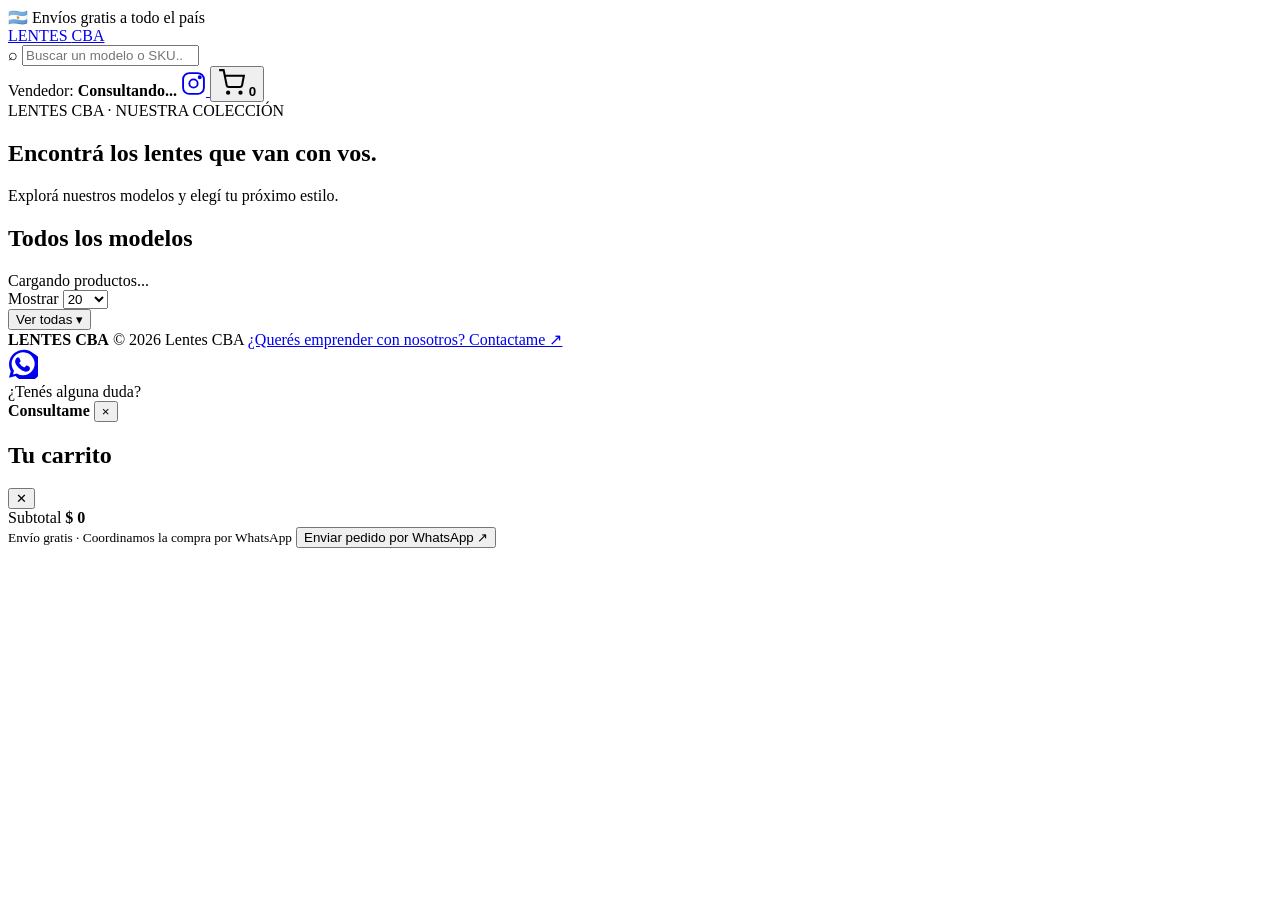
==== commit 1d7c5748: "2.1" ====
--- a/index.html
+++ b/index.html
@@ -1,13 +1,205 @@
-<!doctype html><html lang="es"><head><meta charset="utf-8"><meta name="viewport" content="width=device-width,initial-scale=1"><title>Lentes CBA · Colección</title><link rel="stylesheet" href="./styles.css?v=4.2.0"></head><body>
-<div class="announcement"><div class="announcement-message" aria-live="off"><span id="announcementText">🇦🇷 Envíos gratis a todo el país</span></div></div>
-<header class="header"><a class="brand" href="#inicio">LENTES <span>CBA</span></a><div class="search"><span>⌕</span><input id="search" type="search" placeholder="Buscar un modelo o SKU..." aria-label="Buscar productos"></div><nav class="header-actions"><span class="seller-label" id="sellerLabel">Vendedor: <strong>Consultando...</strong></span><a href="https://www.instagram.com/lentescba.ok/" target="_blank" rel="noopener" aria-label="Instagram"><svg width="25" height="25" viewBox="0 0 24 24" fill="none" stroke="currentColor" stroke-width="1.8" aria-hidden="true"><rect x="2" y="2" width="20" height="20" rx="6"/><circle cx="12" cy="12" r="4"/><circle cx="18" cy="6" r="1" fill="currentColor"/></svg></a><button id="openCart" class="cart-icon" aria-label="Abrir carrito"><svg width="27" height="27" viewBox="0 0 24 24" fill="none" stroke="currentColor" stroke-width="1.8" aria-hidden="true"><circle cx="9" cy="21" r="1"/><circle cx="20" cy="21" r="1"/><path d="M1 1h4l2.7 13.4a2 2 0 0 0 2 1.6h9.7a2 2 0 0 0 2-1.6L23 6H6"/></svg> <b id="cartCount">0</b></button></nav></header>
-<main id="inicio"><section class="intro"><span class="eyebrow">LENTES CBA · NUESTRA COLECCIÓN</span><h1>Encontrá los lentes que van con vos.</h1><p>Explorá nuestros modelos y elegí tu próximo estilo.</p></section>
-<section class="catalog" id="catalogo"><div class="catalog-top"><div><h2 id="categoryTitle">Todos los modelos</h2><span id="resultCount" class="result-count">Cargando productos...</span></div><div class="catalog-controls"><label for="pageSize">Mostrar</label><select id="pageSize"><option value="20">20</option><option value="40">40</option><option value="60">60</option><option value="100">100</option></select></div></div>
-<div class="category-bar"><div id="chips" class="chips" aria-label="Categorías"></div><button id="allCategories" class="all-categories">Ver todas ▾</button></div>
-<div id="categoryPanel" class="category-panel" hidden><div class="panel-head"><strong>Elegí una categoría</strong><button id="closeCategories" aria-label="Cerrar">✕</button></div><div id="categoryList" class="category-list"></div></div>
-<div id="message" class="message" role="status"></div><div id="products" class="products"></div><nav id="pagination" class="pagination" aria-label="Páginas del catálogo"></nav></section></main>
-<footer><strong>LENTES CBA</strong><span>© 2026 Lentes CBA</span><a id="entrepreneur" href="#" target="_blank" rel="noopener">¿Querés emprender con nosotros? Contactame ↗</a></footer>
-<div class="wa-widget"><a id="whatsapp" class="whatsapp" href="#" target="_blank" rel="noopener" aria-label="Consultar por WhatsApp"><svg width="30" height="30" viewBox="0 0 24 24" fill="currentColor" aria-hidden="true"><path d="M20.5 3.5A11.8 11.8 0 0 0 2.2 17.8L.8 23l5.3-1.4A11.8 11.8 0 1 0 20.5 3.5ZM12 21a9.1 9.1 0 0 1-4.6-1.2l-.3-.2-3.1.8.8-3-.2-.3a9.2 9.2 0 1 1 7.4 3.9Zm5.1-6.8c-.3-.2-1.7-.9-2-1-.3-.1-.5-.2-.7.2s-.8 1-.9 1.1c-.2.2-.4.2-.7.1a7.5 7.5 0 0 1-3.7-3.2c-.3-.5.3-.5.9-1.5.1-.2.1-.4 0-.6l-.9-2.1c-.2-.5-.4-.4-.7-.4h-.6c-.2 0-.6.1-.9.4s-1.2 1.2-1.2 2.8 1.2 3.1 1.4 3.3a10.7 10.7 0 0 0 4.2 3.8c2.8 1.2 3.4 1.1 4 .9.6-.1 1.7-.7 2-1.4.3-.7.3-1.3.2-1.4Z"/></svg></a><div class="wa-bubble" id="waBubble">¿Tenés alguna duda?<br><strong>Consultame</strong><button id="waDismiss" aria-label="Cerrar mensaje">×</button></div></div>
-<div id="overlay" class="overlay" hidden></div><aside id="drawer" class="drawer" aria-label="Carrito" aria-hidden="true"><div class="drawer-head"><h2>Tu carrito <span id="drawerCount"></span></h2><button id="closeCart" aria-label="Cerrar carrito">✕</button></div><div id="cartItems" class="cart-items"></div><div class="drawer-bottom"><div class="subtotal">Subtotal <strong id="subtotal">$ 0</strong></div><small>Envío gratis · Coordinamos la compra por WhatsApp</small><button id="checkout" class="primary full">Enviar pedido por WhatsApp ↗</button></div></aside>
-<dialog id="detail"><button class="detail-close" id="closeDetail" aria-label="Cerrar">✕</button><div id="detailContent"></div></dialog>
-<script src="./app.js?v=4.2.0"></script></body></html>+<!doctype html>
+<html lang="es">
+<head>
+  <meta charset="utf-8">
+  <meta name="viewport" content="width=device-width,initial-scale=1">
+
+  <title>Lentes CBA · Colección</title>
+
+  <link rel="stylesheet" href="/static/styles.css?v=4.3.0">
+</head>
+
+<body>
+  <div class="announcement">
+    <div class="announcement-message" aria-live="off">
+      <span id="announcementText">🇦🇷 Envíos gratis a todo el país</span>
+    </div>
+  </div>
+
+  <header class="header">
+    <a class="brand" href="#inicio">
+      LENTES <span>CBA</span>
+    </a>
+
+    <div class="search">
+      <span>⌕</span>
+      <input
+        id="search"
+        type="search"
+        placeholder="Buscar un modelo o SKU..."
+        aria-label="Buscar productos"
+      >
+    </div>
+
+    <nav class="header-actions">
+      <span class="seller-label" id="sellerLabel">
+        Vendedor: <strong>Consultando...</strong>
+      </span>
+
+      <a
+        href="https://www.instagram.com/lentescba.ok/"
+        target="_blank"
+        rel="noopener"
+        aria-label="Instagram"
+      >
+        <svg
+          width="25"
+          height="25"
+          viewBox="0 0 24 24"
+          fill="none"
+          stroke="currentColor"
+          stroke-width="1.8"
+          aria-hidden="true"
+        >
+          <rect x="2" y="2" width="20" height="20" rx="6"/>
+          <circle cx="12" cy="12" r="4"/>
+          <circle cx="18" cy="6" r="1" fill="currentColor"/>
+        </svg>
+      </a>
+
+      <button id="openCart" class="cart-icon" aria-label="Abrir carrito">
+        <svg
+          width="27"
+          height="27"
+          viewBox="0 0 24 24"
+          fill="none"
+          stroke="currentColor"
+          stroke-width="1.8"
+          aria-hidden="true"
+        >
+          <circle cx="9" cy="21" r="1"/>
+          <circle cx="20" cy="21" r="1"/>
+          <path d="M1 1h4l2.7 13.4a2 2 0 0 0 2 1.6h9.7a2 2 0 0 0 2-1.6L23 6H6"/>
+        </svg>
+        <b id="cartCount">0</b>
+      </button>
+    </nav>
+  </header>
+
+  <main id="inicio">
+    <section class="intro">
+      <span class="eyebrow">LENTES CBA · NUESTRA COLECCIÓN</span>
+      <h1>Encontrá los lentes que van con vos.</h1>
+      <p>Explorá nuestros modelos y elegí tu próximo estilo.</p>
+    </section>
+
+    <section class="catalog" id="catalogo">
+      <div class="catalog-top">
+        <div>
+          <h2 id="categoryTitle">Todos los modelos</h2>
+          <span id="resultCount" class="result-count">
+            Cargando productos...
+          </span>
+        </div>
+
+        <div class="catalog-controls">
+          <label for="pageSize">Mostrar</label>
+          <select id="pageSize">
+            <option value="20">20</option>
+            <option value="40">40</option>
+            <option value="60">60</option>
+            <option value="100">100</option>
+          </select>
+        </div>
+      </div>
+
+      <div class="category-bar">
+        <div id="chips" class="chips" aria-label="Categorías"></div>
+        <button id="allCategories" class="all-categories">
+          Ver todas ▾
+        </button>
+      </div>
+
+      <div id="categoryPanel" class="category-panel" hidden>
+        <div class="panel-head">
+          <strong>Elegí una categoría</strong>
+          <button id="closeCategories" aria-label="Cerrar">✕</button>
+        </div>
+
+        <div id="categoryList" class="category-list"></div>
+      </div>
+
+      <div id="message" class="message" role="status"></div>
+      <div id="products" class="products"></div>
+      <nav
+        id="pagination"
+        class="pagination"
+        aria-label="Páginas del catálogo"
+      ></nav>
+    </section>
+  </main>
+
+  <footer>
+    <strong>LENTES CBA</strong>
+    <span>© 2026 Lentes CBA</span>
+
+    <a id="entrepreneur" href="#" target="_blank" rel="noopener">
+      ¿Querés emprender con nosotros? Contactame ↗
+    </a>
+  </footer>
+
+  <div class="wa-widget">
+    <a
+      id="whatsapp"
+      class="whatsapp"
+      href="#"
+      target="_blank"
+      rel="noopener"
+      aria-label="Consultar por WhatsApp"
+    >
+      <svg
+        width="30"
+        height="30"
+        viewBox="0 0 24 24"
+        fill="currentColor"
+        aria-hidden="true"
+      >
+        <path d="M20.5 3.5A11.8 11.8 0 0 0 2.2 17.8L.8 23l5.3-1.4A11.8 11.8 0 1 0 20.5 3.5ZM12 21a9.1 9.1 0 0 1-4.6-1.2l-.3-.2-3.1.8.8-3-.2-.3a9.2 9.2 0 1 1 7.4 3.9Zm5.1-6.8c-.3-.2-1.7-.9-2-1-.3-.1-.5-.2-.7.2s-.8 1-.9 1.1c-.2.2-.4.2-.7.1a7.5 7.5 0 0 1-3.7-3.2c-.3-.5.3-.5.9-1.5.1-.2.1-.4 0-.6l-.9-2.1c-.2-.5-.4-.4-.7-.4h-.6c-.2 0-.6.1-.9.4s-1.2 1.2-1.2 2.8 1.2 3.1 1.4 3.3a10.7 10.7 0 0 0 4.2 3.8c2.8 1.2 3.4 1.1 4 .9.6-.1 1.7-.7 2-1.4.3-.7.3-1.3.2-1.4Z"/>
+      </svg>
+    </a>
+
+    <div class="wa-bubble" id="waBubble">
+      ¿Tenés alguna duda?<br>
+      <strong>Consultame</strong>
+      <button id="waDismiss" aria-label="Cerrar mensaje">×</button>
+    </div>
+  </div>
+
+  <div id="overlay" class="overlay" hidden></div>
+
+  <aside
+    id="drawer"
+    class="drawer"
+    aria-label="Carrito"
+    aria-hidden="true"
+  >
+    <div class="drawer-head">
+      <h2>Tu carrito <span id="drawerCount"></span></h2>
+      <button id="closeCart" aria-label="Cerrar carrito">✕</button>
+    </div>
+
+    <div id="cartItems" class="cart-items"></div>
+
+    <div class="drawer-bottom">
+      <div class="subtotal">
+        Subtotal <strong id="subtotal">$ 0</strong>
+      </div>
+
+      <small>Envío gratis · Coordinamos la compra por WhatsApp</small>
+
+      <button id="checkout" class="primary full">
+        Enviar pedido por WhatsApp ↗
+      </button>
+    </div>
+  </aside>
+
+  <dialog id="detail">
+    <button id="closeDetail" class="detail-close" aria-label="Cerrar">
+      ✕
+    </button>
+    <div id="detailContent"></div>
+  </dialog>
+
+  <script src="/static/app.js?v=4.3.0"></script>
+</body>
+</html>
